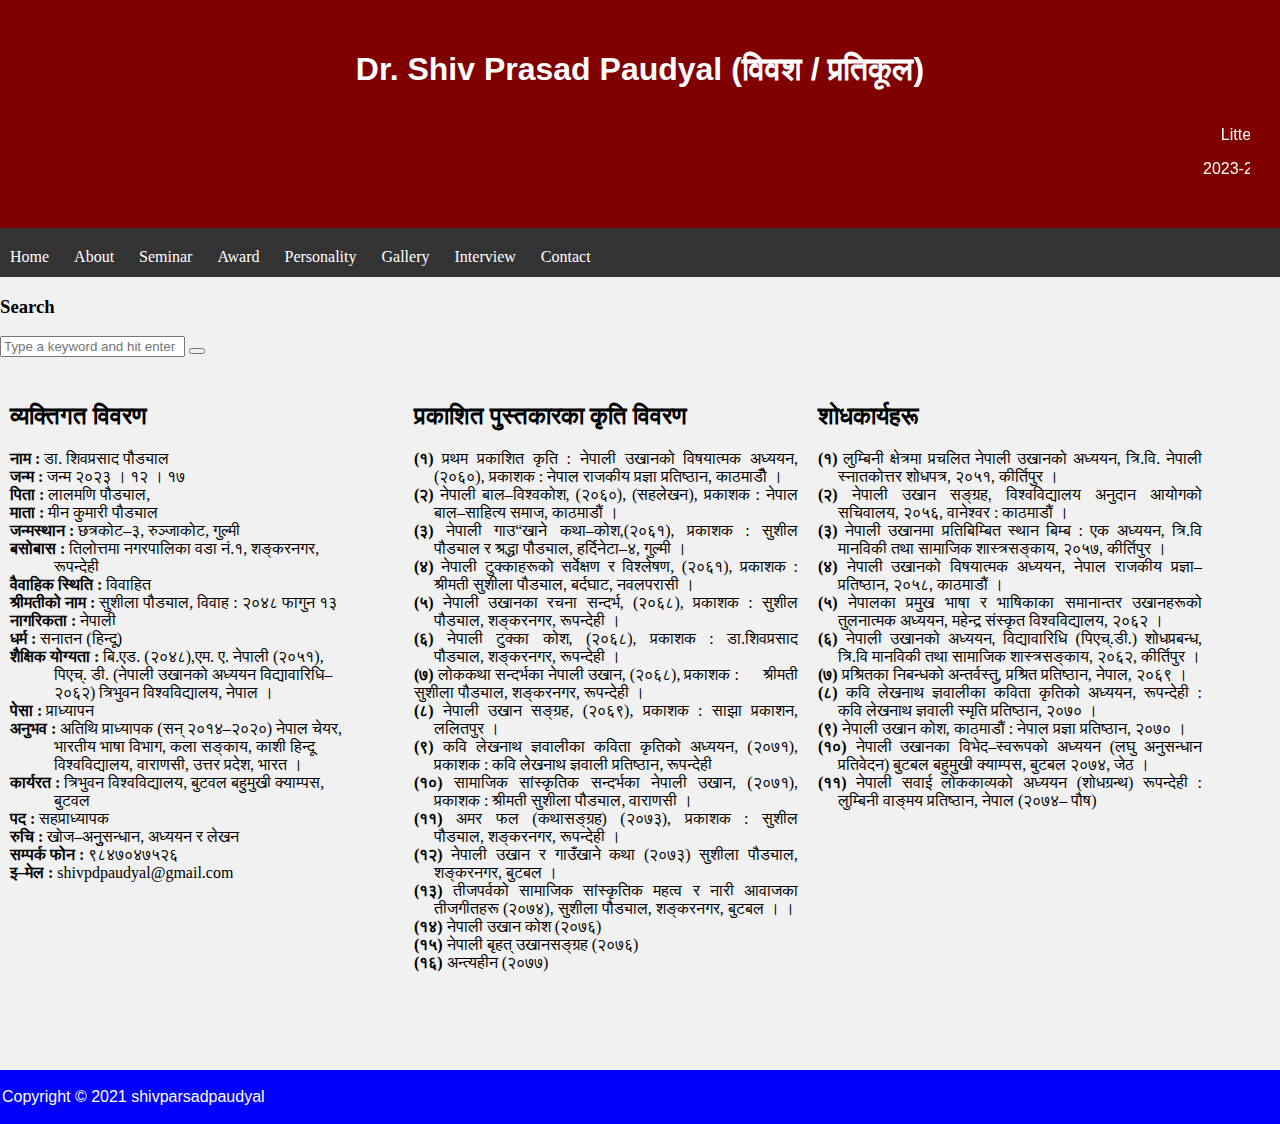
==== About.html @ 9bd3bd3c "Add files via upload" ====
﻿<!DOCTYPE html>
<html>
<head>
	<title>Shiv Parsad Paudyal</title>
	<link rel="stylesheet" type="text/css" href="Style.css">
</head>
<body>
	<header>
<h1>Dr. Shiv Prasad Paudyal (विवश /  प्रतिकूल)</h1>
		<marquee><p>&nbsp;&nbsp;&nbsp;&nbsp;Litterateur</p>
<p>2023-2077 (BS)</p></Marquee>
		</header>

		<nav>
			<a href="index.html">Home</a>
			<a href="About.html">About</a>
                        <a href="Seminar.html">Seminar</a>
                        <a href="Award.html">Award</a>
                        <a href="Personality.html">Personality</a>
			<a href="Gallery.html">Gallery</a>
                        <a href="Interview.html">Interview</a>
			<a href="Contact.html">Contact</a>
	
		</nav>
		<section>
</div> <!-- .row -->
        </div>
        <div class="col-lg-4">
          <div class="sidebar">
            <div class="sidebar-block">
              <h3 class="sidebar-title">Search</h3>
              <form action="#" class="search-form">
                <div class="form-group">
                  <input type="text" class="form-control" placeholder="Type a keyword and hit enter">
                  <button type="submit" class="btn"><span class="icon mai-search"></span></button>
                </div>
			<div class="row">
				<div class="column side">
					<h2> व्यक्तिगत विवरण</h2>
					<p style="text-align:justify-all; ">
<li><b>नाम 		 : </b>डा. शिवप्रसाद पौड्याल                       
<li><b>जन्म 		 :  </b>जन्म २०२३ । १२ । १७ </li>
<li><b>पिता		 :  </b>लालमणि पौड्याल, </li>
<li><b>माता		 :  </b>मीन कुमारी पौड्याल</li>                                     
<li><b>जन्मस्थान  	 :  </b>छत्रकोट–३, रुञ्जाकोट, गुल्मी</li>
<li><b>बसोबास  	 :  </b>तिलोत्तमा नगरपालिका वडा नं.१, शङ्करनगर, &nbsp;&nbsp;&nbsp;&nbsp;&nbsp;&nbsp;&nbsp;&nbsp;&nbsp;&nbsp;&nbsp;रूपन्देही </li>
<li><b>वैवाहिक स्थिति    :  </b>विवाहित </li>
<li><b>श्रीमतीको नाम  	  :  </b>सुशीला पौड्याल, विवाह : २०४८ फागुन १३ </li>
<li><b>नागरिकता 	  :  </b>नेपाली </li>
<li><b>धर्म               : </b>सनातन (हिन्दू) </li>
<li><b>शैक्षिक योग्यता    :  </b>बि.एड. (२०४८),एम. ए. नेपाली (२०५१), &nbsp;&nbsp;&nbsp;&nbsp;&nbsp;&nbsp;&nbsp;&nbsp;&nbsp;&nbsp;&nbsp;पिएच्. डी. (नेपाली उखानको अध्ययन 
                     विद्यावारिधि–&nbsp;&nbsp;&nbsp;&nbsp;&nbsp;&nbsp;&nbsp;&nbsp;&nbsp;&nbsp;&nbsp;२०६२) त्रिभुवन विश्वविद्यालय, नेपाल ।</li>
<li><b>पेसा             : </b>प्राध्यापन </li>
<li><b>अनुभव		 :  </b>अतिथि प्राध्यापक (सन् २०१४–२०२०) नेपाल चेयर, &nbsp;&nbsp;&nbsp;&nbsp;&nbsp;&nbsp;&nbsp;&nbsp;&nbsp;&nbsp;&nbsp;भारतीय भाषा विभाग, 
                    कला सङ्काय, काशी हिन्दू &nbsp;&nbsp;&nbsp;&nbsp;&nbsp;&nbsp;&nbsp;&nbsp;&nbsp;&nbsp;&nbsp;विश्वविद्यालय, वाराणसी, उत्तर प्रदेश, भारत ।</li>
<li><b>कार्यरत          : </b>त्रिभुवन विश्वविद्यालय, बुटवल बहुमुखी क्याम्पस, &nbsp;&nbsp;&nbsp;&nbsp;&nbsp;&nbsp;&nbsp;&nbsp;&nbsp;&nbsp;&nbsp;बुटवल </li>
<li><b>पद              : </b>सहप्राध्यापक</li>
<li><b>रुचि		 : </b>खोज–अनुुसन्धान, अध्ययन र लेखन</li>
<li><b>सम्पर्क फोन	 :  </b>९८४७०४७५२६</li>
<li><b>इ–मेल		 : </b>shivpdpaudyal@gmail.com</li>
<br />
<br />
<br />
<br />
<br />
<br />
<br />
<br />
<br />
</p>
				</div>

				<div class="column middle">
					<h2>प्रकाशित पुस्तकारका कृति विवरण </h2>
					<p> <b>(१)</b> प्रथम प्रकाशित कृति : नेपाली उखानको विषयात्मक अध्ययन, &nbsp;&nbsp;&nbsp;&nbsp;&nbsp;(२०६०), प्रकाशक : नेपाल राजकीय प्रज्ञा 
    प्रतिष्ठान, काठमाडौँ । 
<br />
<b>(२)</b> नेपाली बाल–विश्वकोश, (२०६०), (सहलेखन), प्रकाशक : नेपाल &nbsp;&nbsp;&nbsp;&nbsp;&nbsp;बाल–साहित्य समाज, काठमाडौं ।
<br />
<b>(३) </b>नेपाली गाउ“खाने कथा–कोश,(२०६१), प्रकाशक : सुशील &nbsp;&nbsp;&nbsp;&nbsp;&nbsp;पौड्याल र श्रद्धा पौड्याल, हर्दिनेटा–४, गुल्मी ।
<br />
<b>(४)</b> नेपाली टुक्काहरूको सर्वेक्षण र विश्लेषण, (२०६१), प्रकाशक : &nbsp;&nbsp;&nbsp;&nbsp;&nbsp;श्रीमती सुशीला पौड्याल, बर्दघाट, नवलपरासी ।
<br />
<b>(५) </b>नेपाली उखानका रचना सन्दर्भ, (२०६८), प्रकाशक : सुशील &nbsp;&nbsp;&nbsp;&nbsp;&nbsp;पौड्याल, शङ्करनगर, रूपन्देही ।
<br />
<b>(६) </b>नेपाली टुक्का कोश, (२०६८), प्रकाशक : डा.शिवप्रसाद &nbsp;&nbsp;&nbsp;&nbsp;&nbsp;पौड्याल, शङ्करनगर, रूपन्देही ।
<br />
<b>(७) </b>लोककथा सन्दर्भका नेपाली उखान, (२०६८), प्रकाशक :  &nbsp;&nbsp;&nbsp;&nbsp;&nbsp;श्रीमती सुशीला पौड्याल, शङ्करनगर, रूपन्देही ।
<br />
<b>(८) </b>नेपाली उखान सङ्ग्रह, (२०६९), प्रकाशक : साझा प्रकाशन, &nbsp;&nbsp;&nbsp;&nbsp;&nbsp;ललितपुर ।
<br />
<b>(९) </b>कवि लेखनाथ ज्ञवालीका कविता कृतिको अध्ययन, (२०७१), &nbsp;&nbsp;&nbsp;&nbsp;&nbsp;प्रकाशक : कवि लेखनाथ ज्ञवाली प्रतिष्ठान, रूपन्देही 
<br />
<b>(१०)</b> सामाजिक सांस्कृतिक सन्दर्भका नेपाली उखान, (२०७१), &nbsp;&nbsp;&nbsp;&nbsp;&nbsp;प्रकाशक : श्रीमती सुशीला पौड्याल, वाराणसी ।
<br />
<b>(११) </b>अमर फल (कथासङ्ग्रह) (२०७३), प्रकाशक :  सुशील &nbsp;&nbsp;&nbsp;&nbsp;&nbsp;पौड्याल, शङ्करनगर, रूपन्देही ।
<br />
<b>(१२) </b>नेपाली उखान र गाउँखाने कथा (२०७३) सुशीला पौड्याल, 
     &nbsp;&nbsp;&nbsp;&nbsp;&nbsp;शङ्करनगर, बुटबल ।
<br />
<b>(१३) </b>तीजपर्वको सामाजिक सांस्कृतिक महत्व र नारी आवाजका &nbsp;&nbsp;&nbsp;&nbsp;&nbsp;तीजगीतहरू (२०७४), सुशीला पौड्याल, 
     शङ्करनगर, बुटबल । । 
<br />
<b>(१४) </b>नेपाली उखान कोश (२०७६) 
<br />
<b>(१५)</b> नेपाली बृहत् उखानसङ्ग्रह (२०७६)
<br />
<b>(१६) </b>अन्त्यहीन (२०७७)
</p>
				</div>

				<div class="column side">
					<h2>शोधकार्यहरू</h2>
<p><b>(१)  </b>लुम्बिनी क्षेत्रमा प्रचलित नेपाली उखानको अध्ययन, त्रि.वि. नेपाली &nbsp;&nbsp;&nbsp;&nbsp;&nbsp;स्नातकोत्तर शोधपत्र, २०५१, 
   कीर्तिपुर ।
<br />
<b>(२)  </b>नेपाली उखान सङ्ग्रह, विश्वविद्यालय अनुदान आयोगको &nbsp;&nbsp;&nbsp;&nbsp;&nbsp;सचिवालय, २०५६, वानेश्वर : काठमाडौं ।
<br />
<b>(३) </b> नेपाली उखानमा प्रतिबिम्बित स्थान बिम्ब : एक अध्ययन, त्रि.वि &nbsp;&nbsp;&nbsp;&nbsp;&nbsp;मानविकी तथा सामाजिक 
    शास्त्रसङ्काय, २०५७, कीर्तिपुर ।
<br />
<b>(४)  </b>नेपाली उखानको विषयात्मक अध्ययन, नेपाल राजकीय प्रज्ञा–&nbsp;&nbsp;&nbsp;&nbsp;&nbsp;प्रतिष्ठान, २०५८, काठमाडौं । 
<br />
<b>(५)  </b>नेपालका प्रमुख भाषा र भाषिकाका समानान्तर उखानहरूको &nbsp;&nbsp;&nbsp;&nbsp;&nbsp;तुलनात्मक अध्ययन, महेन्द्र 
    संस्कृत विश्वविद्यालय, २०६२ ।
<br />
<b>(६) </b> नेपाली उखानको अध्ययन, विद्यावारिधि (पिएच्.डी.) शोधप्रबन्ध, &nbsp;&nbsp;&nbsp;&nbsp;&nbsp;त्रि.वि मानविकी तथा सामाजिक 
    शास्त्रसङ्काय, २०६२, कीर्तिपुर ।
<br />
<b>(७)  </b>प्रश्रितका निबन्धको अन्तर्वस्तु, प्रश्रित प्रतिष्ठान, नेपाल, २०६९ ।
<br />
<b>(८)  </b>कवि लेखनाथ ज्ञवालीका कविता कृतिको अध्ययन, रूपन्देही : &nbsp;&nbsp;&nbsp;&nbsp;&nbsp;कवि लेखनाथ ज्ञवाली स्मृति 
     प्रतिष्ठान, २०७० । 
<br />
<b>(९)  </b> नेपाली उखान कोश, काठमाडौं : नेपाल प्रज्ञा प्रतिष्ठान, २०७० । 
<br />
<b>(१०)  </b>नेपाली उखानका विभेद–स्वरूपको अध्ययन (लघु अनुसन्धान &nbsp;&nbsp;&nbsp;&nbsp;&nbsp;प्रतिवेदन) बुटबल बहुमुखी क्याम्पस, 
     बुटबल २०७४, जेठ । 
<br />
<b>(११) </b> नेपाली सवाई लोककाव्यको अध्ययन (शोधग्रन्थ) रूपन्देही : &nbsp;&nbsp;&nbsp;&nbsp;&nbsp;लुम्बिनी वाङ्मय प्रतिष्ठान, नेपाल 
     (२०७४– पौष) </p>
				</div>
 


<P id="demo"></P>
	<script>
	var	d = new Date();
	document.getElementByid('demo').innerHTML = d;

	</script>

		<footer>
			<p>Copyright &copy; 2021 shivparsadpaudyal</p>
		</footer>
		
</body>
</html>
---- Style.css ----
body{
	margin: 0;
	background-color: #f1f1f1;
}
header{ 
	background-color: maroon;
	text-align: center;
	color: white;
	padding: 30px;
	font-family: "Comic Sans Ms", Arial;
 }

 nav{
 	overflow: hidden;
 	background-color: #333;
 }
 nav a{
 	float: left;
 	color: #fff;
 	padding:20px 15px 11px 10px;
 	text-decoration: none;
 }
 nav a:hover{
 	background-color: black;
 	color: white;
 }
 .column{
 	float: left;
 	padding: 10px;
 }
 .column.side{
 	width: 100%;
 }
 .column.middle{
 	width: 30%;
 }
 .column.side{
 	width: 30%;
 }
footer{
 	clear: both;
 	background-color: blue;
	text-align: center;
	color: white;
	padding: 2px;
	font-family: "Comic Sans Ms", Arial;
 }
div.gallery{
 	margin: 5px
 	border: 10px solid black;  
 	float: left;
 	width:200px;
 }
 div.gallery img{
 	width: 100%;
 	height: auto;
 }
@media screen and (max-width: 657px )
{
	.column.side,.column.middle{
		width: 100%;
	}
}
p{
	text-align: justify;
}
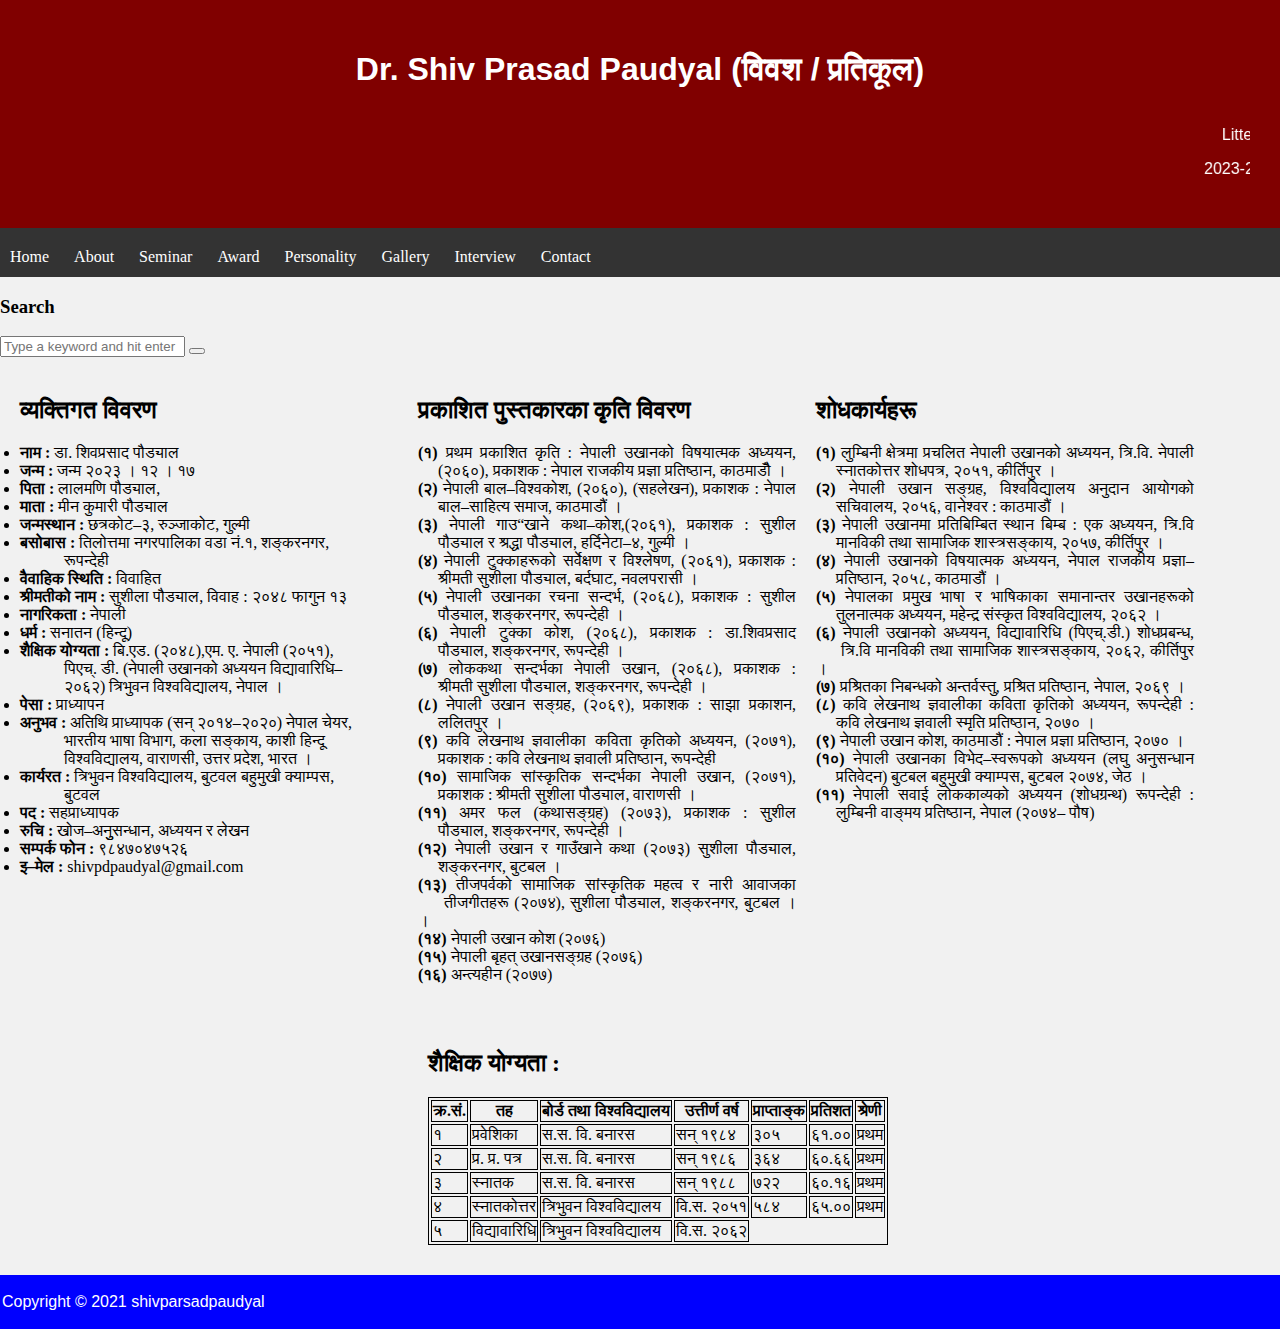
==== commit c0b5a989: "Add files via upload" ====
--- a/About.html
+++ b/About.html
@@ -3,6 +3,7 @@
 <head>
 	<title>Shiv Parsad Paudyal</title>
 	<link rel="stylesheet" type="text/css" href="Style.css">
+<style> table, th, td {border:1px solid black;} </style>
 </head>
 <body>
 	<header>
@@ -139,16 +140,75 @@
 <br />
 <b>(११) </b> नेपाली सवाई लोककाव्यको अध्ययन (शोधग्रन्थ) रूपन्देही : &nbsp;&nbsp;&nbsp;&nbsp;&nbsp;लुम्बिनी वाङ्मय प्रतिष्ठान, नेपाल 
      (२०७४– पौष) </p>
-				</div>
- 
-
-
-<P id="demo"></P>
-	<script>
-	var	d = new Date();
-	document.getElementByid('demo').innerHTML = d;
-
-	</script>
+		</div>		
+<div class="row">
+<div class="column">
+<h2>शैक्षिक योग्यता :</h2>
+
+<table>
+<tr>
+<th>क्र.सं.</th>
+<th>तह</th>
+<th>बोर्ड तथा विश्वविद्यालय</th>
+<th>उत्तीर्ण वर्ष</th>
+<th>प्राप्ताङ्क</th>
+<th>प्रतिशत</th>
+<th>श्रेणी</th>
+</tr>
+
+<tr>
+<td>१</td>
+<td>प्रवेशिका</td>
+<td>स.स. वि. बनारस</td>
+<td>सन् १९८४</td>
+<td>३०५</td>
+<td>६१.००	</td>
+<td>प्रथम</td>
+</tr>
+
+<tr>
+<td>२</td>
+<td>प्र. प्र. पत्र</td>
+<td>स.स. वि. बनारस</td>
+<td>सन् १९८६</td>
+<td>३६४</td>
+<td>६०.६६	</td>
+<td>प्रथम</td>
+</tr>
+
+<tr>
+<td>३</td>
+<td>स्नातक</td>
+<td>स.स. वि. बनारस</td>
+<td>सन् १९८८</td>
+<td>७२२</td>
+<td>६०.१६	</td>
+<td>प्रथम</td>
+</tr>
+
+<tr>
+<td>४</td>
+<td>स्नातकोत्तर</td>
+<td>त्रिभुवन विश्वविद्यालय</td>
+<td>वि.स. २०५१</td>
+<td>५८४</td>
+<td>६५.००	</td>
+<td>प्रथम</td>
+</tr>
+
+<tr>
+<td>५</td>
+<td>विद्यावारिधि</td>
+<td>त्रिभुवन विश्वविद्यालय</td>
+<td>वि.स. २०६२</td>
+</tr>
+
+
+</table>
+
+</div>
+</section>
+
 
 		<footer>
 			<p>Copyright &copy; 2021 shivparsadpaudyal</p>
--- a/Style.css
+++ b/Style.css
@@ -37,6 +37,14 @@
  .column.side{
  	width: 30%;
  }
+ .row{
+ 	float: left;
+ 	padding: 10px;
+}
+ .row.middle{
+ 	width: 100%;
+
+ }
 footer{
  	clear: both;
  	background-color: blue;
